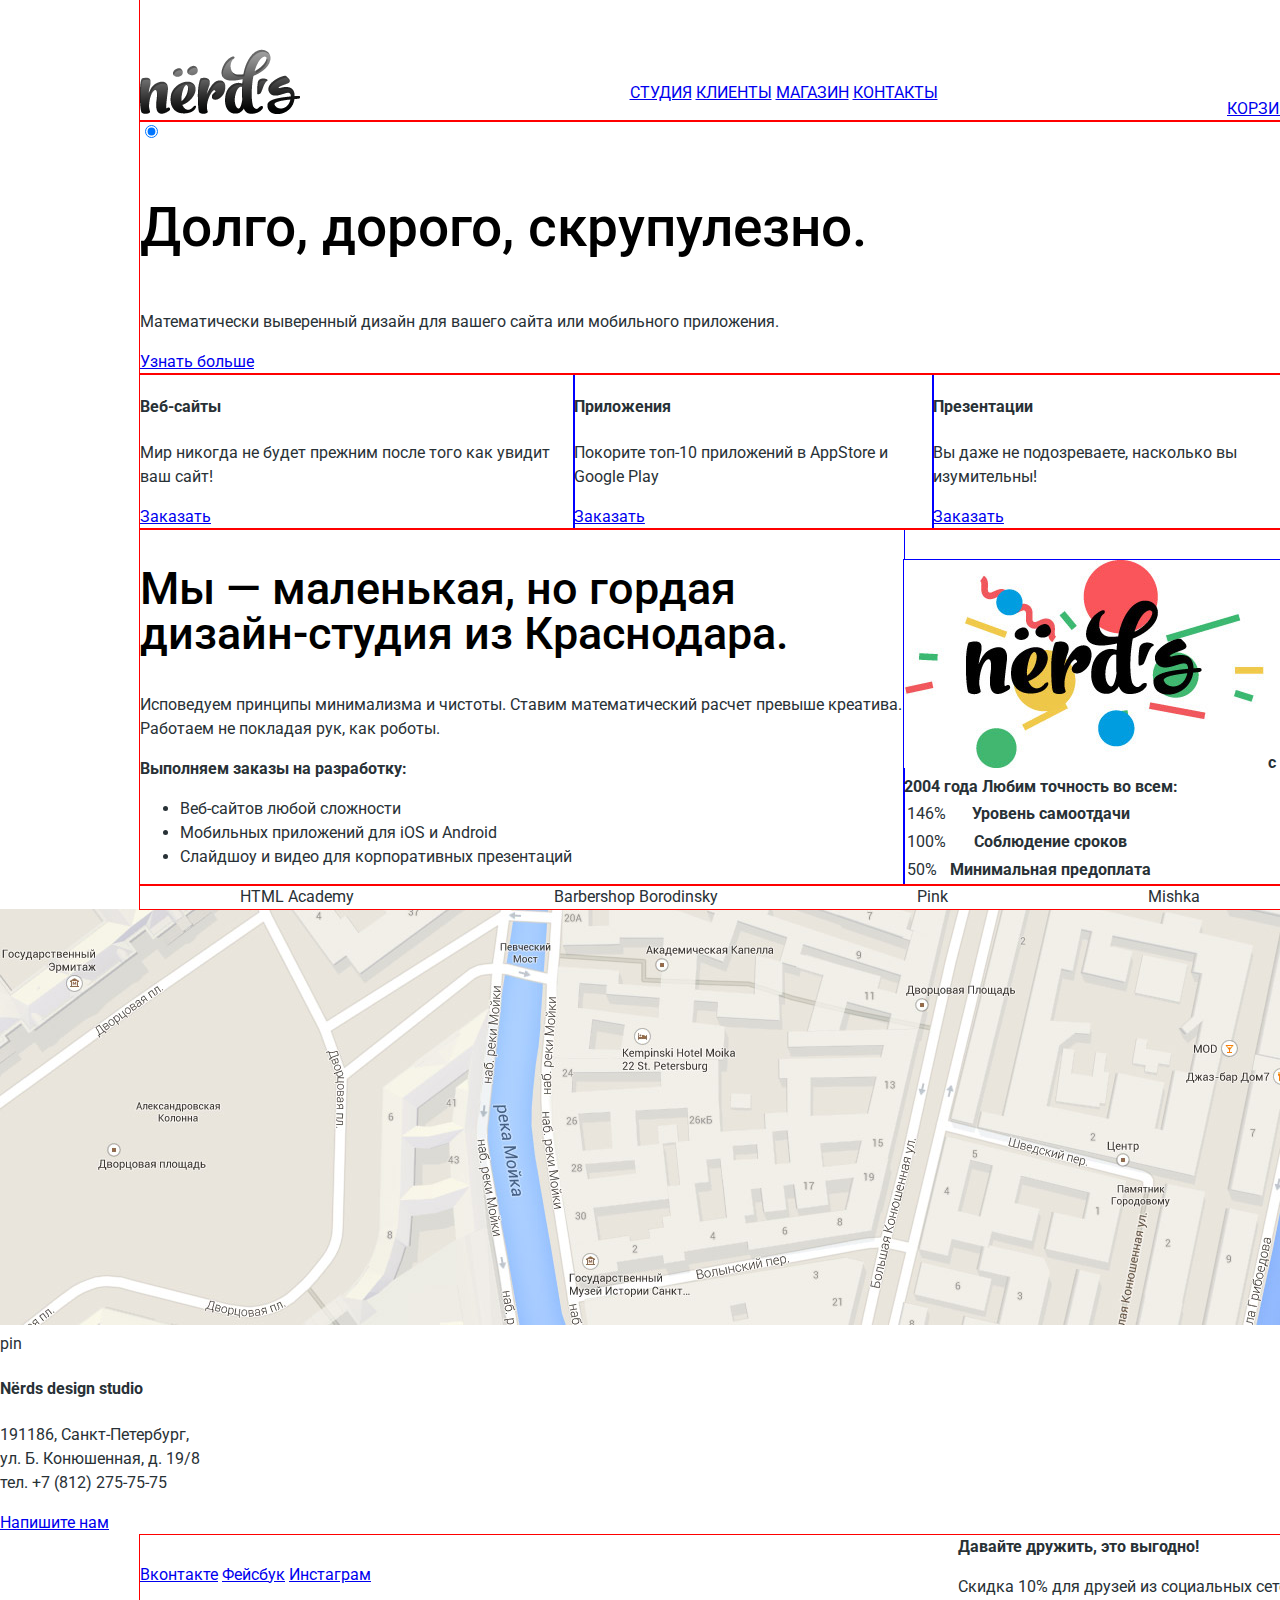
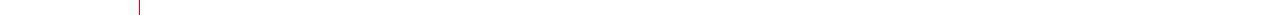
==== index.html @ 04d11c32 "Разметка, начало сетки, изображения" ====
<!DOCTYPE html>
<html lang="ru">
<head>
	<meta charset="utf-8">
	<title>Студия Нёрдс</title>
	<link href="https://fonts.googleapis.com/css?family=Roboto:400,500,700&amp;subset=cyrillic" rel="stylesheet">
	<link rel="stylesheet" type="text/css" href="css/normalize.css">
	<link rel="stylesheet" type="text/css" href="css/style.css">
</head>
<body>
	<header class="main-header">
		<div class="container">
			<div class="logo">
				<img src="img/nerds-logo.png" width="160" height="65" alt="Логотип студии Nerd's">
			</div>
			<nav class="navigation">
				<ul>
					<li>
						<a href="#">Студия</a>
					</li>
					<li>
						<a href="#">Клиенты</a>
					</li>
					<li>
						<a href="shop.html" target="_blank">Магазин</a>
					</li>
					<li>
						<a href="#">Контакты</a>
					</li>
				</ul>
			</nav>
			<div class="user-block">
				<a class="shopping-cart" href="#">Корзина</a>
			</div>
		</div>
	</header>
	<main>
		<section class="slider">
			<div class="container">
				<div class="slide-1">
					<input type="radio" name="slider" id="slide-1" checked="checked">
					<label for="slide-1"></label>
					<h3>Долго, дорого, скрупулезно.</h3>
					<p>Математически выверенный дизайн для вашего сайта или мобильного приложения.</p>
					<a class="btn btn-learn" href="#">Узнать больше</a>
				</div>
				<!--<div class="slide-2">
					<input type="radio" name="slider" id="slide-2">
					<label for="slide-2"></label>
					<h3>Любим математику как никто другой</h3>
					<p>Никакого креатива, только математические формулы для расчета идеальных пропорций.</p>
					<a class="btn btn-learn" href="#">Узнать больше</a>
				</div>
				<div class="slide-3">
					<input type="radio" name="slider" id="slide-3">
					<label for="slide-3"></label>
					<h3>Только ночь, только хардкор</h3>
					<p>Работать днем, как все? Мы против этого. Ближе к полуночи работа только начинается.</p>
					<a class="btn btn-learn" href="#">Узнать больше</a>
				</div>-->
			</div>
		</section>
		<section class="advantages">
			<div class="container">
				<div class="block block-websites">
					<h4>Веб-сайты</h4>
					<p>Мир никогда не будет прежним после того как увидит ваш сайт!</p>
					<a class="btn btn-order" href="#">Заказать</a>
				</div>
				<div class="block block-apps">
					<h4>Приложения</h4>
					<p>Покорите топ-10 приложений в AppStore и Google Play</p>
					<a class="btn btn-order" href="#">Заказать</a>
				</div>
				<div class="block block-presentations">
					<h4>Презентации</h4>
					<p>Вы даже не подозреваете, насколько вы изумительны!</p>
					<a class="btn btn-order" href="#">Заказать</a>
				</div>
			</div>
		</section>
		<section class="about-studio">
			<div class="container">
				<div class="block block-info">
					<h2>Мы — маленькая, но гордая дизайн-студия из Краснодара.</h2>
					<p>Исповедуем принципы минимализма и чистоты. Ставим математический  расчет превыше креатива. Работаем не покладая рук, как роботы.</p>
					<b>Выполняем заказы на разработку:</b>
						<ul>
							<li>Веб-сайтов любой сложности</li>
							<li>Мобильных приложений для iOS и Android</li>
							<li>Слайдшоу и видео для корпоративных презентаций</li>
						</ul>
				</div>
				<div class="block block-graph">
					<img src="img/nerds-img.jpg" width="360" height="208" alt="Cтудия Nerd's">
					<b>с 2004 года Любим точность во всем:</b>
					<table>
						<tr>
							<td>
								146%
							</td>
							<th>
								Уровень самоотдачи
							</th>
						</tr>
						<tr>
							<td>
								100%
							</td>
							<th>
								Соблюдение сроков
							</th>
						</tr>
						<tr>
							<td>
								50%
							</td>
							<th>
								Минимальная предоплата
							</th>
						</tr>
					</table>
				</div>
			</div>
		</section>
		<section class="clients">
			<div class="container">
				<span>HTML Academy</span>
				<span>Barbershop Borodinsky</span>
				<span>Pink</span>
				<span>Mishka</span>
			</div>
		</section>
		<section class="contacts">
			<div class="map">
				<img src="img/map.jpg" width="1440" height="416" alt="Карта расположения офиса студии Nerd's">
				<span>pin</span>
			</div>
			<div class="address">
				<h4>Nёrds design studio</h4>
				<p>191186, Санкт-Петербург,<br> 
				ул. Б. Конюшенная, д. 19/8<br>
				тел. +7 (812) 275-75-75</p>
				<a class="btn btn-contact" href="#">Напишите нам</a>
			</div>
		</section>
	</main>
	<footer class="container">
		<div class="social-apps">
			<a class="btn-social btn-social-vk" href="#">Вконтакте</a>
			<a class="btn-social btn-social-fb" href="#">Фейсбук</a>
			<a class="btn-social btn-social-ig" href="#">Инстаграм</a>
		</div> 
		<div class="discount">
			<b>Давайте дружить, это выгодно!</b>
			<p>Скидка 10% для друзей из социальных сетей.</p>
		</div>
	</footer>
</body>
</html>
---- css/style.css ----
html,
body {
	width: 1440px;
	margin: 0 auto;
	font-weight: normal;
	font-size: 16px;
	line-height: 24px;
	font-family: "Roboto", "Helvetica", "Arial", sans-serif;
	color: #283136;
	background-color: #ffffff;
}

.container {
	width: 1160px;
	margin: 0 auto;
	color: #283136;
	background-color: #ffffff;
}

.main-header .container {
	display: flex;
	justify-content: space-between;
	align-items: flex-end;
	padding-top: 49px;
	text-transform: uppercase;

	outline: 1px solid red;
}

.navigation ul {
	list-style: none;
}

.navigation li {
	display: inline-block;
}

/*Текстовые стили общие*/

h1 {
	font-weight: 500;
	font-size: 55px;
	line-height: 55px;
	color: #000000;
}

h2 {
	font-weight: 500;
	font-size: 45px;
	line-height: 45px;
	color: #000000;
}

h3 {
	font-weight: 500;
	font-size: 55px;
	line-height: 55px;
	color: #000000;
}

/*Собственные стили для index.html*/

.slider .container {
	
	outline: 1px solid red; 
}

.advantages .container {
	display: flex;
	justify-content: space-between;

	outline: 1px solid red;
}

.advantages .block {

	outline: 1px solid blue;
}

.about-studio .container {
	display: flex;
	justify-content: space-around;
	align-items: flex-end;

	outline: 1px solid red;
}

.about-studio .block {

	outline: 1px solid blue;
}

.clients .container {
	display: flex;
	justify-content: space-around;
	align-items: center;

	outline: 1px solid red;
}

.map {
	width: 1440px;
	margin: 0 auto;
}

footer {
	display: flex;
	justify-content: space-between;
	align-items: center;

	outline: 1px solid red;
}

/*Собственные стили для catalog.html*/

.title {
	display: flex;
	justify-content: center;

	outline: 1px solid red;
}

.filter {
	display: flex;
	
	outline: 1px solid red;
}

.templates {


	outline: 1px solid red;
}

.sorting {
	display: flex;

	outline: 1px solid green;
}

.sorting a {
	text-decoration: none;
}

.sorting-items {
	outline: 1px solid green;
}

.sorting-items li {
	display: inline-block;
	list-style: none;
	text-transform: lowercase;
}



/*Sprites*/

.sprite {
    background-repeat: no-repeat;
    display: block;
}

.sprite-advantage-apps {
    width: 300px;
    height: 146px;
    background-position: -10px -10px;
}

.sprite-advantage-present {
    width: 300px;
    height: 146px;
    background-position: -10px -176px;
}

.sprite-advantage-web {
    width: 300px;
    height: 146px;
    background-position: -10px -342px;
}

.sprite-browser {
    width: 360px;
    height: 40px;
    background-position: -10px -508px;
}

.sprite-browser-hover {
    width: 360px;
    height: 40px;
    background-position: -10px -568px;
}

.sprite-cart-icon {
    width: 15px;
    height: 15px;
    background-position: -10px -628px;
}

.sprite-checkbox-off {
    width: 23px;
    height: 23px;
    background-position: -10px -663px;
}

.sprite-checkbox-off-disabled {
    width: 23px;
    height: 23px;
    background-position: -10px -706px;
}

.sprite-checkbox-off-hover {
    width: 23px;
    height: 23px;
    background-position: -10px -749px;
}

.sprite-checkbox-on {
    width: 27px;
    height: 23px;
    background-position: -10px -792px;
}

.sprite-checkbox-on-disabled {
    width: 27px;
    height: 23px;
    background-position: -10px -835px;
}

.sprite-checkbox-on-hover {
    width: 27px;
    height: 23px;
    background-position: -10px -878px;
}

.sprite-fb-icon {
    width: 12px;
    height: 22px;
    background-position: -10px -921px;
}

.sprite-fb-icon-down {
    width: 12px;
    height: 22px;
    background-position: -10px -963px;
}

.sprite-ha-logo-down {
    width: 199px;
    height: 68px;
    background-position: -10px -1005px;
}

.sprite-ha-logo-hover {
    width: 199px;
    height: 68px;
    background-position: -10px -1093px;
}

.sprite-insta-icon {
    width: 21px;
    height: 21px;
    background-position: -10px -1181px;
}

.sprite-insta-icon-down {
    width: 21px;
    height: 21px;
    background-position: -10px -1222px;
}

.sprite-map-pin {
    width: 231px;
    height: 190px;
    background-position: -10px -1263px;
}

.sprite-mishka-logo-down {
    width: 173px;
    height: 84px;
    background-position: -10px -1473px;
}

.sprite-mishka-logo-hover {
    width: 173px;
    height: 84px;
    background-position: -10px -1577px;
}

.sprite-nerds-logo-down {
    width: 161px;
    height: 65px;
    background-position: -10px -1681px;
}

.sprite-nerds-logo-hover {
    width: 161px;
    height: 65px;
    background-position: -10px -1766px;
}

.sprite-pink-logo-down {
    width: 185px;
    height: 52px;
    background-position: -10px -1851px;
}

.sprite-pink-logo-hover {
    width: 185px;
    height: 52px;
    background-position: -10px -1923px;
}

.sprite-radio-off {
    width: 25px;
    height: 25px;
    background-position: -10px -1995px;
}

.sprite-radio-off-disabled {
    width: 25px;
    height: 25px;
    background-position: -10px -2040px;
}

.sprite-radio-off-hover {
    width: 25px;
    height: 25px;
    background-position: -10px -2085px;
}

.sprite-radio-on {
    width: 25px;
    height: 25px;
    background-position: -10px -2130px;
}

.sprite-radio-on-disabled {
    width: 25px;
    height: 25px;
    background-position: -10px -2175px;
}

.sprite-radio-on-hover {
    width: 25px;
    height: 25px;
    background-position: -10px -2220px;
}

.sprite-slide-1 {
    width: 760px;
    height: 431px;
    background-position: -10px -2265px;
}

.sprite-slide-2 {
    width: 760px;
    height: 431px;
    background-position: -10px -2716px;
}

.sprite-slide-3 {
    width: 760px;
    height: 431px;
    background-position: -10px -3167px;
}

.sprite-sort-down {
    width: 9px;
    height: 9px;
    background-position: -10px -3618px;
}

.sprite-sort-down-active {
    width: 9px;
    height: 9px;
    background-position: -10px -3647px;
}

.sprite-sort-down-hover {
    width: 9px;
    height: 9px;
    background-position: -10px -3676px;
}

.sprite-sort-up {
    width: 9px;
    height: 9px;
    background-position: -10px -3705px;
}

.sprite-sort-up-active {
    width: 9px;
    height: 9px;
    background-position: -10px -3734px;
}

.sprite-sort-up-hover {
    width: 9px;
    height: 9px;
    background-position: -10px -3763px;
}

.sprite-vk-icon {
    width: 26px;
    height: 15px;
    background-position: -10px -3792px;
}

.sprite-vk-icon-down {
    width: 26px;
    height: 15px;
    background-position: -10px -3827px;
}
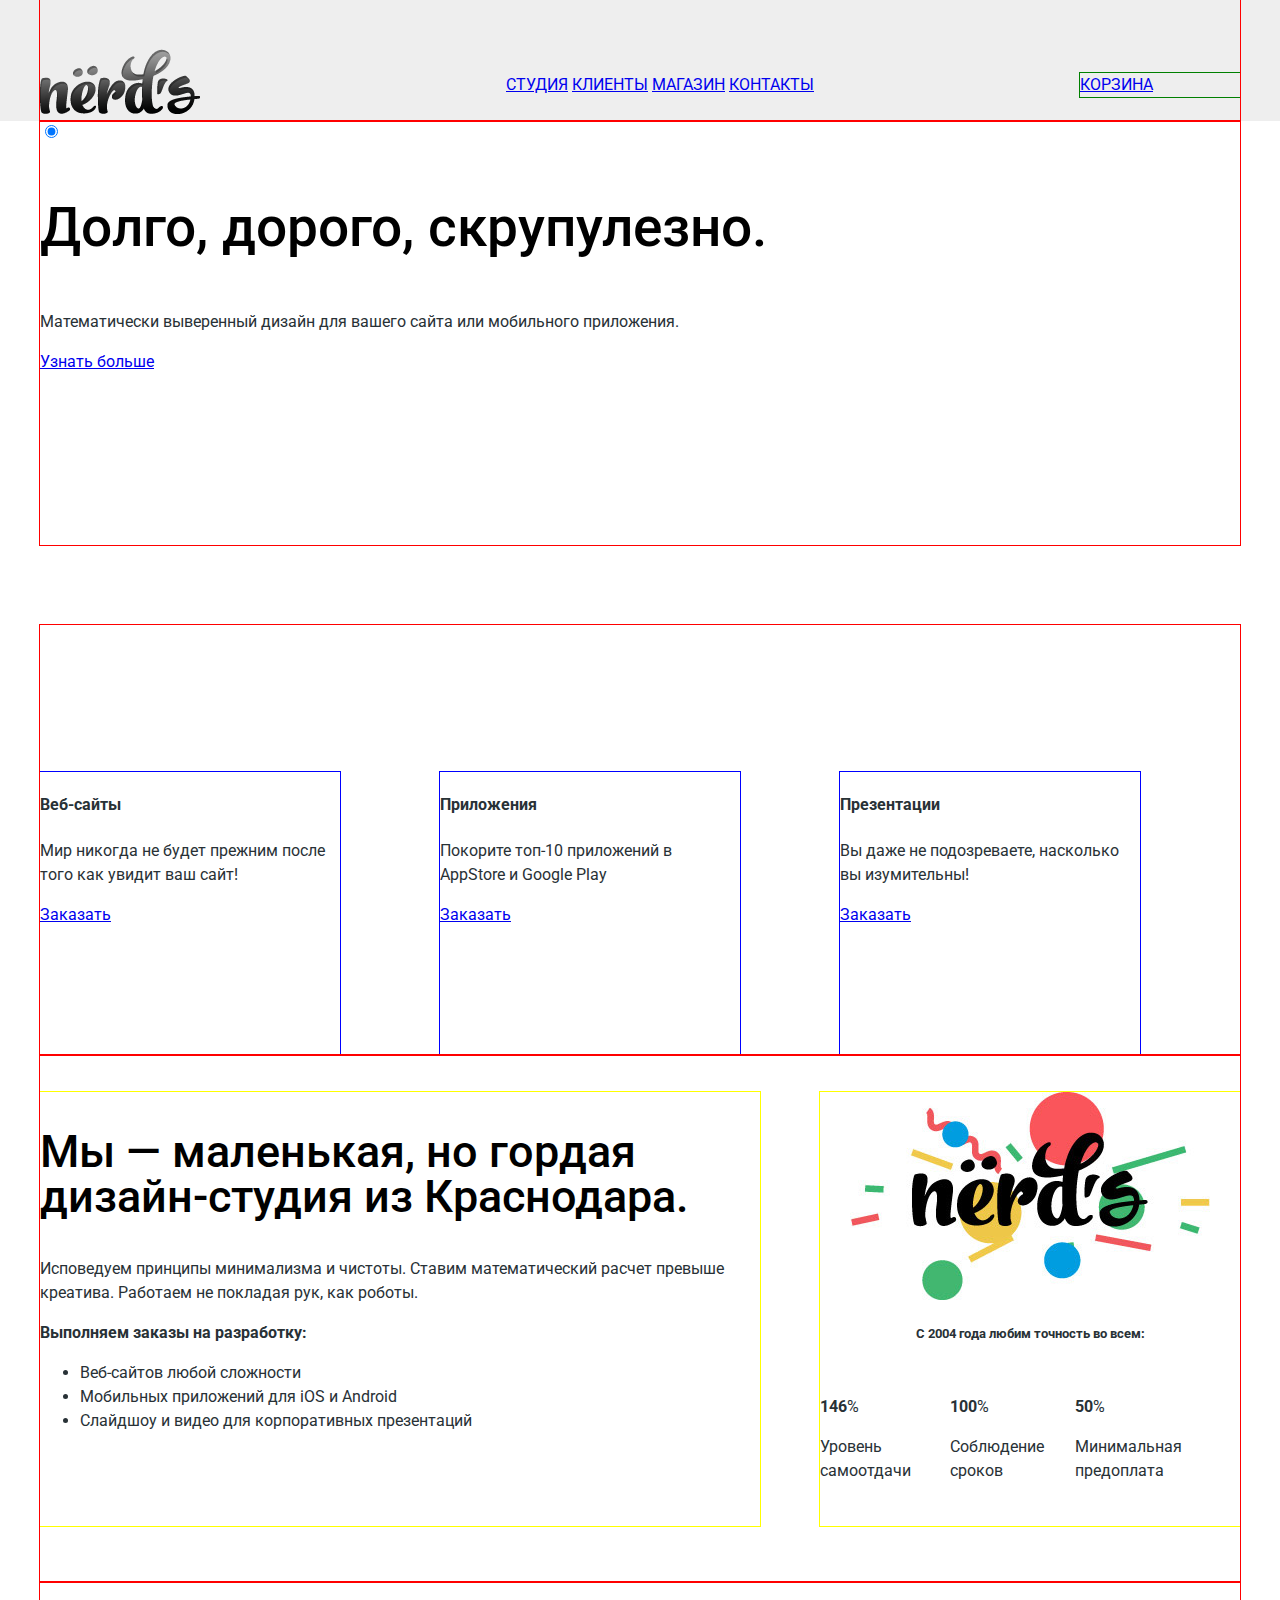
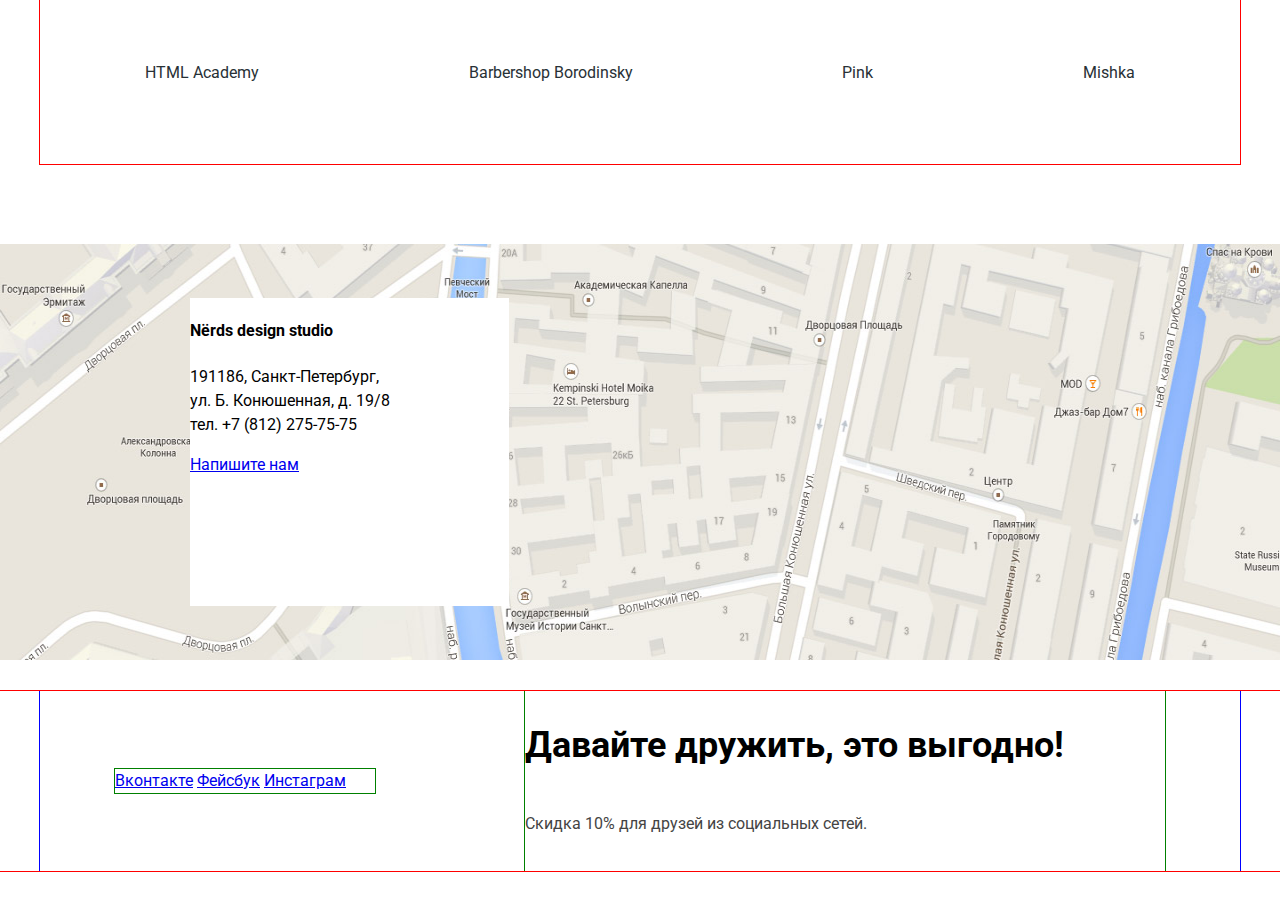
==== commit fed161c1: "Внесла изменения" ====
--- a/index.html
+++ b/index.html
@@ -91,35 +91,23 @@
 							<li>Слайдшоу и видео для корпоративных презентаций</li>
 						</ul>
 				</div>
-				<div class="block block-graph">
+				<div class="block block-features">
 					<img src="img/nerds-img.jpg" width="360" height="208" alt="Cтудия Nerd's">
-					<b>с 2004 года Любим точность во всем:</b>
-					<table>
-						<tr>
-							<td>
-								146%
-							</td>
-							<th>
-								Уровень самоотдачи
-							</th>
-						</tr>
-						<tr>
-							<td>
-								100%
-							</td>
-							<th>
-								Соблюдение сроков
-							</th>
-						</tr>
-						<tr>
-							<td>
-								50%
-							</td>
-							<th>
-								Минимальная предоплата
-							</th>
-						</tr>
-					</table>
+					<h5>С 2004 года любим точность во всем:</h5>
+					<div class="features">
+						<div class="feature-item">
+							<b>146</b><span>%</span>
+								<p>Уровень самоотдачи</p>
+						</div>		
+						<div class="feature-item">
+							<b>100</b><span>%</span>
+								<p>Соблюдение сроков</p>
+						</div>
+						<div class="feature-item">
+							<b>50</b><span>%</span>
+								<p>Минимальная предоплата</p>
+						</div>
+					</div>
 				</div>
 			</div>
 		</section>
@@ -134,26 +122,28 @@
 		<section class="contacts">
 			<div class="map">
 				<img src="img/map.jpg" width="1440" height="416" alt="Карта расположения офиса студии Nerd's">
-				<span>pin</span>
-			</div>
-			<div class="address">
-				<h4>Nёrds design studio</h4>
-				<p>191186, Санкт-Петербург,<br> 
-				ул. Б. Конюшенная, д. 19/8<br>
-				тел. +7 (812) 275-75-75</p>
-				<a class="btn btn-contact" href="#">Напишите нам</a>
+				<div class="pin">pin</div>
+				<div class="address">
+					<h4>Nёrds design studio</h4>
+					<p>191186, Санкт-Петербург,<br> 
+					ул. Б. Конюшенная, д. 19/8<br>
+					тел. +7 (812) 275-75-75</p>
+					<a class="btn btn-contact" href="#">Напишите нам</a>
+				</div>
 			</div>
 		</section>
 	</main>
-	<footer class="container">
-		<div class="social-apps">
-			<a class="btn-social btn-social-vk" href="#">Вконтакте</a>
-			<a class="btn-social btn-social-fb" href="#">Фейсбук</a>
-			<a class="btn-social btn-social-ig" href="#">Инстаграм</a>
-		</div> 
-		<div class="discount">
-			<b>Давайте дружить, это выгодно!</b>
-			<p>Скидка 10% для друзей из социальных сетей.</p>
+	<footer>	
+		<div class="container">
+			<div class="social-apps">
+				<a class="btn-social btn-social-vk" href="#">Вконтакте</a>
+				<a class="btn-social btn-social-fb" href="#">Фейсбук</a>
+				<a class="btn-social btn-social-ig" href="#">Инстаграм</a>
+			</div> 
+			<div class="discount">
+				<p>Давайте дружить, это выгодно!</p>
+				<p><span>Скидка 10% для друзей из социальных сетей.</span></p>
+			</div>
 		</div>
 	</footer>
 </body>
--- a/css/style.css
+++ b/css/style.css
@@ -1,8 +1,8 @@
 html,
 body {
-	width: 1440px;
-	margin: 0 auto;
-	font-weight: normal;
+    min-width: 100%;
+    margin: 0 auto;
+    font-weight: normal;
 	font-size: 16px;
 	line-height: 24px;
 	font-family: "Roboto", "Helvetica", "Arial", sans-serif;
@@ -10,8 +10,16 @@
 	background-color: #ffffff;
 }
 
+* {
+    box-sizing: border-box;
+}
+
+.main-header {
+    background-color: #eeeeee;
+}
+
 .container {
-	width: 1160px;
+	width: 1200px;
 	margin: 0 auto;
 	color: #283136;
 	background-color: #ffffff;
@@ -20,11 +28,13 @@
 .main-header .container {
 	display: flex;
 	justify-content: space-between;
-	align-items: flex-end;
+	align-items: center;
 	padding-top: 49px;
 	text-transform: uppercase;
-
-	outline: 1px solid red;
+    background-color: #eeeeee;
+
+	outline: 1px solid red;
+    min-height: 115px;
 }
 
 .navigation ul {
@@ -33,6 +43,12 @@
 
 .navigation li {
 	display: inline-block;
+}
+
+.user-block {
+    width: 160px;
+
+    outline: 1px solid green;
 }
 
 /*Текстовые стили общие*/
@@ -60,55 +76,141 @@
 
 /*Собственные стили для index.html*/
 
+.slider {
+    margin-bottom: 80px;
+}
+
 .slider .container {
 	
-	outline: 1px solid red; 
+	outline: 1px solid red;
+    min-height: 424px; 
 }
 
 .advantages .container {
 	display: flex;
 	justify-content: space-between;
-
-	outline: 1px solid red;
+    align-items: flex-end;
+
+	outline: 1px solid red;
+    min-height: 430px;
 }
 
 .advantages .block {
+    width: 300px;
+    margin-right: 100px;
 
 	outline: 1px solid blue;
+    min-height: 283px;
 }
 
 .about-studio .container {
 	display: flex;
 	justify-content: space-around;
-	align-items: flex-end;
-
-	outline: 1px solid red;
+	align-items: flex-start;
+
+	outline: 1px solid red;
+    min-height: 527px;
 }
 
 .about-studio .block {
-
-	outline: 1px solid blue;
+    margin-top: 37px;
+
+	outline: 1px solid yellow;
+    min-height: 434px;
+}
+
+.block-info {
+    width: 720px;
+    margin-right: 60px;
+}
+
+.block-features {
+    display: flex;
+    flex-direction: column;
+    justify-content: center;
+    align-items: center;
+}
+
+.features {
+    display: flex;
+    width: 420px;
+    margin: auto;
 }
 
 .clients .container {
 	display: flex;
 	justify-content: space-around;
 	align-items: center;
-
-	outline: 1px solid red;
+    margin-bottom: 80px;
+
+	outline: 1px solid red;
+    min-height: 182px;
 }
 
 .map {
-	width: 1440px;
-	margin: 0 auto;
-}
+    position: relative;
+}
+
+.map img {
+    width: 100%;
+}
+
+.pin {
+    font-size: 0;
+}
+
+.address {
+    position: absolute;
+    bottom: 85px;
+    left: 190px;
+    width: 319px;
+    color: #000000;
+    background-color: #ffffff;
+
+    min-height: 308px;
+}
+
+/*Универсальные стили для Footer*/
 
 footer {
-	display: flex;
-	justify-content: space-between;
+    outline: 1px solid red;
+}
+
+footer .container {
+	display: flex;
+	justify-content: space-around;
 	align-items: center;
-
-	outline: 1px solid red;
+    margin-bottom: 50px;
+
+	outline: 1px solid blue; 
+}
+
+.social-apps {
+    width: 260px;
+
+    outline: 1px solid green;
+}
+
+.discount {
+    width: 640px;
+
+    outline: 1px solid green;
+}
+
+.discount > p {
+    font-weight: bold;
+    font-size: 36px;
+    line-height: 36px;
+    color: #000000;
+    background-color: #ffffff;
+}
+
+.discount span {
+    font-weight: normal;
+    font-size: 16px;
+    line-height: 22px;
+    color: #444444;
+    background-color: #ffffff; 
 }
 
 /*Собственные стили для catalog.html*/
@@ -143,6 +245,8 @@
 }
 
 .sorting-items {
+	display: flex;
+	
 	outline: 1px solid green;
 }
 
